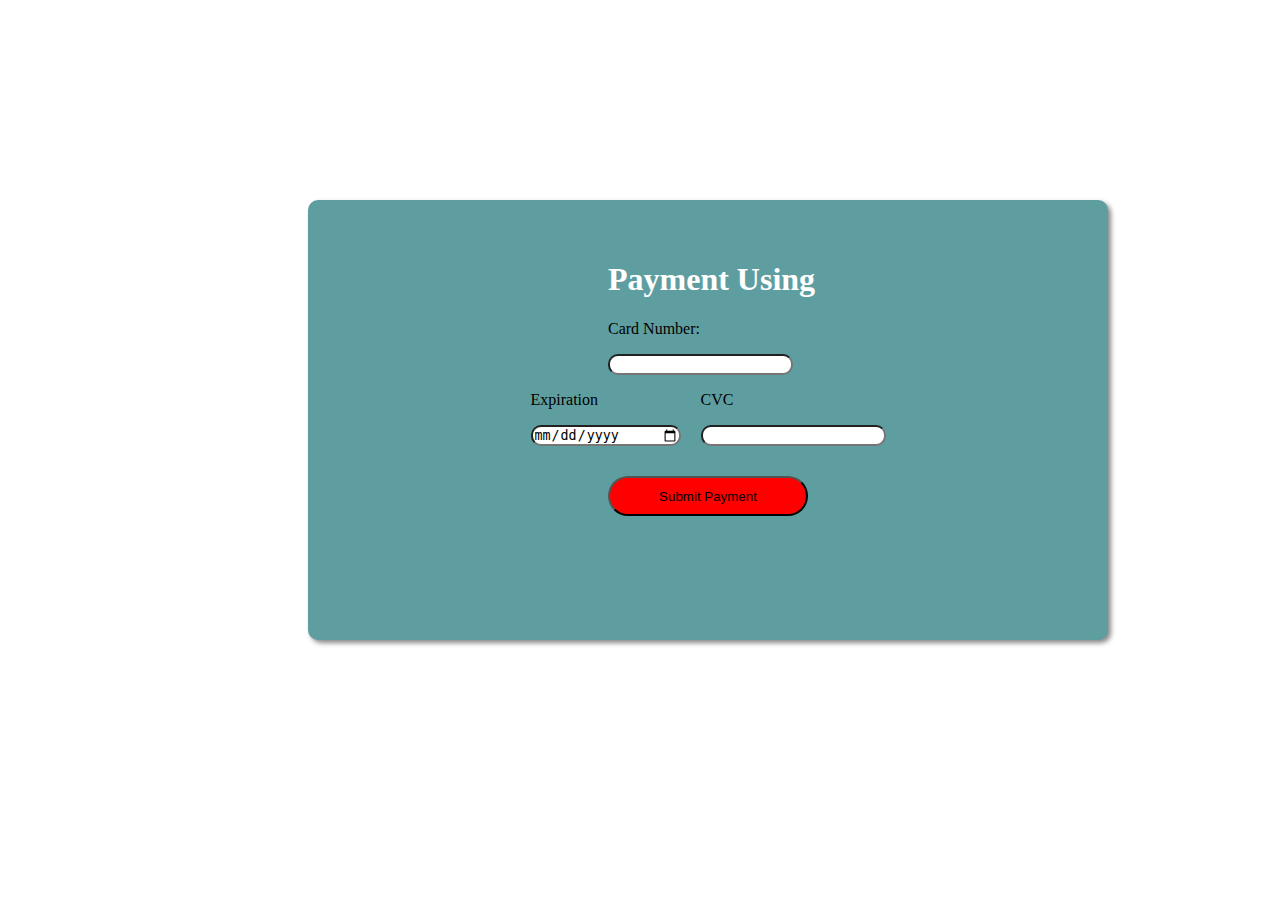
==== payment.html @ b4b6baf6 "12tarik last" ====
<html>

<head>
    <link rel="stylesheet" href="./payment.css">
</head>


<form id="payment-form">
    <div id="card-element" style="padding-left: 300px;">
        <h1 style="color: white;">Payment Using</h1>
        <!-- <label for="card-element">Credit or Debit Card</label> -->
        <p>Card Number:</p>
        <input type="number" style="border-radius: 10px;">
    </div>



    <div class="cardnumber">

        <div>

            <p>Expiration</p>
            <input type="date" style=" width: 150px; border-radius: 10px;">

        </div>

        <div style="padding-left: 20px;">

            <p>CVC</p>
            <input type="text" style=" border-radius: 10px;">
        </div>

    </div>




    <!-- A Stripe Element will be inserted here. -->
    </div>

    <!-- Used to display form errors. -->
    <div id="amount"></div>

    <button id="subb" type="submit" style="margin-left: 300px">Submit Payment</button>
</form>

<script src="./index.js">
</script>

</body>

</html>
---- payment.css ----
#payment-form {

    background-color: cadetblue;

    width: 800px;
    margin-left: 300px;
    margin-top: 200px;
    box-shadow: 10px;
    height: 400px;
    padding-top: 40px;
    box-shadow: 3px 3px 5px #888888;
    border-radius: 10px;

}

.cardnumber {
    display: flex;
    margin-bottom: 30px;
    justify-content: center;

}

#subb {
    height: 40px;
    width: 200px;
    background-color: red;
    border-radius: 20px;
    text-align: center;
}

#subb:hover {
    background-color: cornsilk;

}
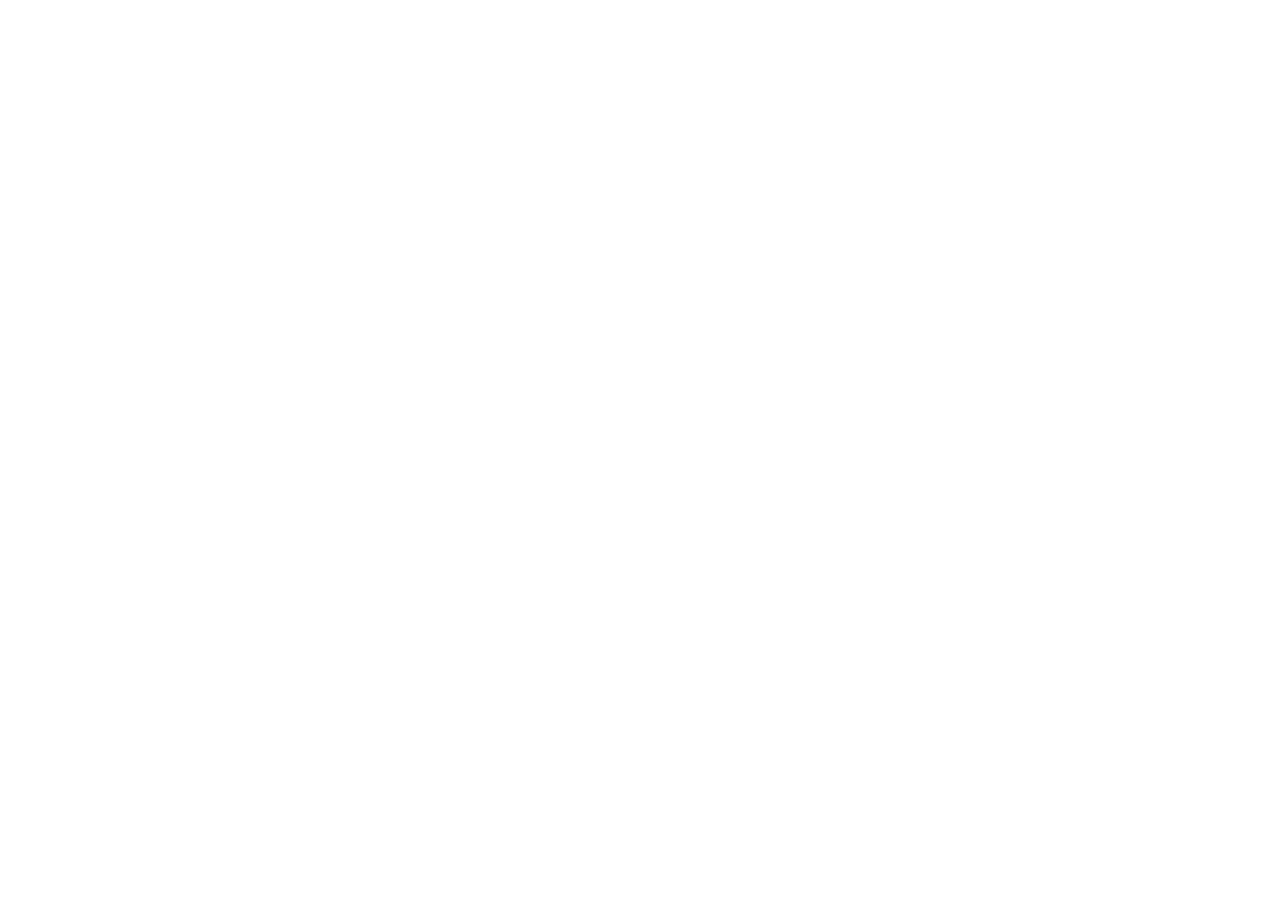
==== commit d6b19008: "15tarik" ====
--- a/payment.html
+++ b/payment.html
@@ -1,52 +1,81 @@
-<html>
+<!DOCTYPE html>
+<html lang="en">
 
 <head>
+    <meta charset="UTF-8">
+    <meta name="viewport" content="width=device-width, initial-scale=1.0">
+    <title>Document</title>
     <link rel="stylesheet" href="./payment.css">
+
 </head>
 
+<body>
+    <div id="container">
 
-<form id="payment-form">
-    <div id="card-element" style="padding-left: 300px;">
-        <h1 style="color: white;">Payment Using</h1>
-        <!-- <label for="card-element">Credit or Debit Card</label> -->
-        <p>Card Number:</p>
-        <input type="number" style="border-radius: 10px;">
+
     </div>
 
+</body>
+
+<script>
+    let storedItemsArray = JSON.parse(localStorage.getItem("itemsArray"));
+
+    console.log(storedItemsArray);
+
+    const cardContainer = document.getElementById('container');
+    // const dropdownContent = document.getElementById('dropdownContent');
+    let cartAdd = [];
+
+    function showCartDetails() {
+
+        storedItemsArray.forEach(item => {
+            const cartItem8 = document.createElement('div');
+            cartItem8.classList.add('card');
+            const cartItem7 = document.createElement('div');
+            cartItem7.classList.add('div11');
+
+            const cartItem4 = document.createElement('div');
+            cartItem4.classList.add('div8');
+
+            const cartItem = document.createElement('div');
+            cartItem.classList.add('div1');
+            cartItem.textContent = item.name;
+
+            const cartItem3 = document.createElement('div');
+            cartItem3.classList.add('div9');
+            cartItem3.textContent = item.price;
+            // cartItem3.style.fontSize = 18;
+
+            const cartItem5 = document.createElement('div');
+            cartItem5.classList.add('div10');
+
+            const imageElement = document.createElement('img');
+            imageElement.src = item.img;
+            imageElement.style.height = '200px';
+            imageElement.style.width = '300px';
+            imageElement.style.marginTop = '2%';
+            imageElement.style.borderRadius = '10%';
+
+            cartItem5.appendChild(imageElement);
+
+            cartItem4.appendChild(cartItem);
+            cartItem4.appendChild(cartItem3);
+
+            cartItem7.appendChild(cartItem5);
+            cartItem7.appendChild(cartItem4);
+            cartItem8.appendChild(cartItem7);
+            cardContainer.appendChild(cartItem8);
+
+        });
+    }
 
 
-    <div class="cardnumber">
-
-        <div>
-
-            <p>Expiration</p>
-            <input type="date" style=" width: 150px; border-radius: 10px;">
-
-        </div>
-
-        <div style="padding-left: 20px;">
-
-            <p>CVC</p>
-            <input type="text" style=" border-radius: 10px;">
-        </div>
-
-    </div>
+    showCartDetails();
 
 
 
 
-    <!-- A Stripe Element will be inserted here. -->
-    </div>
-
-    <!-- Used to display form errors. -->
-    <div id="amount"></div>
-
-    <button id="subb" type="submit" style="margin-left: 300px">Submit Payment</button>
-</form>
-
-<script src="./index.js">
 </script>
 
-</body>
 
 </html>--- a/payment.css
+++ b/payment.css
@@ -1,34 +1,38 @@
-#payment-form {
+.card {
 
-    background-color: cadetblue;
+    display: inline-block;
+    width: 300px;
+    height: 330px;
+    margin: 10px;
+    /* border: 2px solid black; */
+    /* display: block; */
 
-    width: 800px;
-    margin-left: 300px;
-    margin-top: 200px;
-    box-shadow: 10px;
-    height: 400px;
-    padding-top: 40px;
-    box-shadow: 3px 3px 5px #888888;
+    background-size: cover;
+    background-repeat: no-repeat;
+    text-align: center;
+    /* height: 400px;
+    width: 300px; */
+    border: 1px solid white;
+    box-shadow: 2px 2px 5px rgba(0, 0, 0, 0.3);
     border-radius: 10px;
+
 
 }
 
-.cardnumber {
-    display: flex;
-    margin-bottom: 30px;
-    justify-content: center;
+#container {
+    text-align: center;
+}
+
+.div9 {
+
+    font-weight: bold;
+    font-size: 18px;
 
 }
 
-#subb {
-    height: 40px;
-    width: 200px;
-    background-color: red;
-    border-radius: 20px;
-    text-align: center;
-}
-
-#subb:hover {
-    background-color: cornsilk;
+.div1 {
+    margin-top: 20px;
+    font-weight: bold;
+    font-size: 18px;
 
 }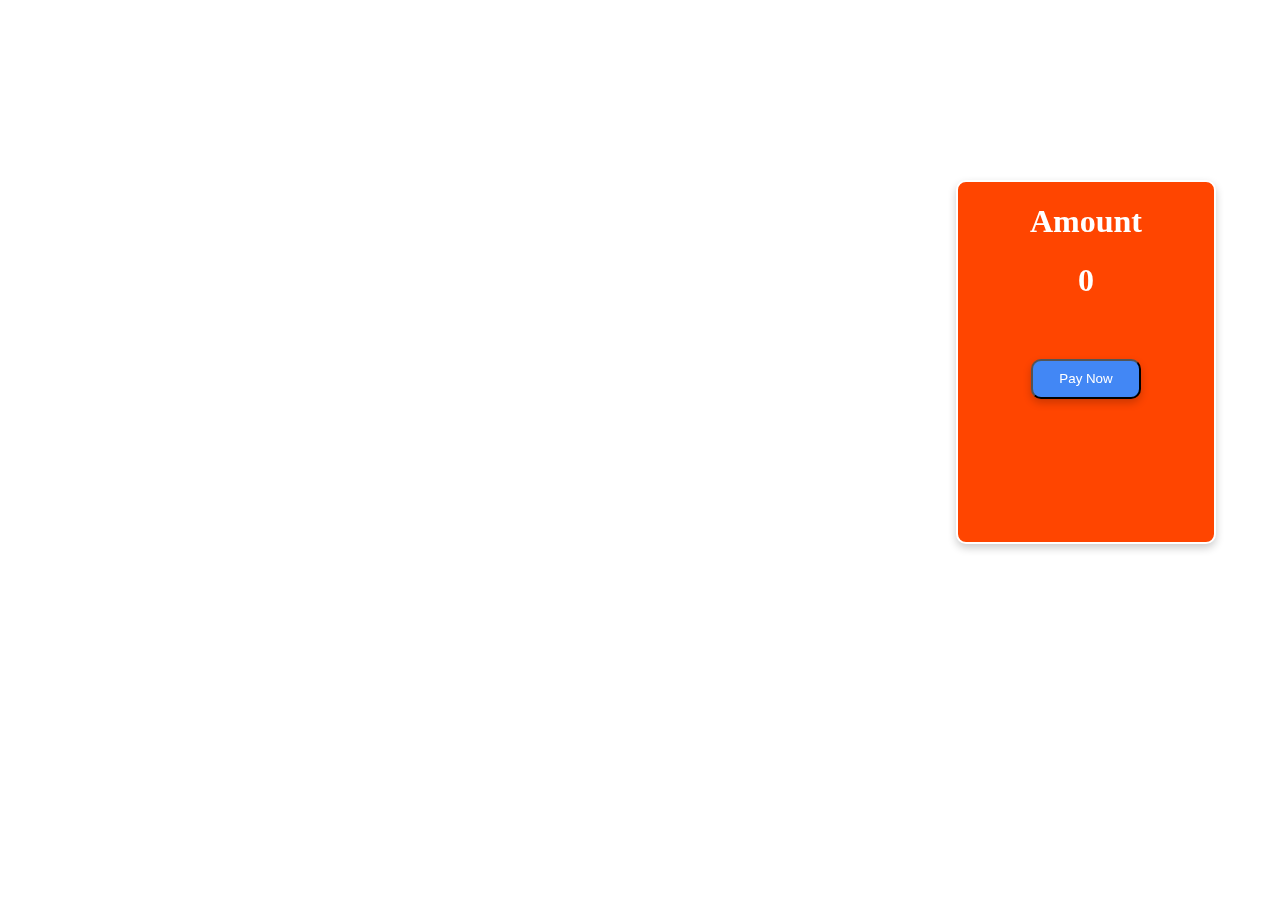
==== commit dd256abe: "mylast" ====
--- a/payment.html
+++ b/payment.html
@@ -6,76 +6,29 @@
     <meta name="viewport" content="width=device-width, initial-scale=1.0">
     <title>Document</title>
     <link rel="stylesheet" href="./payment.css">
+    <link rel="stylesheet" href="./index.css">
+
 
 </head>
 
 <body>
+
+
     <div id="container">
 
-
+    </div>
+    <div class="di">
+        <h1>Amount</h1>
+        <h1 id="amm"></h1>
+        <button class="paynow">Pay Now</button>
     </div>
 
+    <!-- <footer id="footer1">
+
+    </footer> -->
+
+    <script src="./payment.js"></script>
+    <script src="./footer.js"></script>
 </body>
 
-<script>
-    let storedItemsArray = JSON.parse(localStorage.getItem("itemsArray"));
-
-    console.log(storedItemsArray);
-
-    const cardContainer = document.getElementById('container');
-    // const dropdownContent = document.getElementById('dropdownContent');
-    let cartAdd = [];
-
-    function showCartDetails() {
-
-        storedItemsArray.forEach(item => {
-            const cartItem8 = document.createElement('div');
-            cartItem8.classList.add('card');
-            const cartItem7 = document.createElement('div');
-            cartItem7.classList.add('div11');
-
-            const cartItem4 = document.createElement('div');
-            cartItem4.classList.add('div8');
-
-            const cartItem = document.createElement('div');
-            cartItem.classList.add('div1');
-            cartItem.textContent = item.name;
-
-            const cartItem3 = document.createElement('div');
-            cartItem3.classList.add('div9');
-            cartItem3.textContent = item.price;
-            // cartItem3.style.fontSize = 18;
-
-            const cartItem5 = document.createElement('div');
-            cartItem5.classList.add('div10');
-
-            const imageElement = document.createElement('img');
-            imageElement.src = item.img;
-            imageElement.style.height = '200px';
-            imageElement.style.width = '300px';
-            imageElement.style.marginTop = '2%';
-            imageElement.style.borderRadius = '10%';
-
-            cartItem5.appendChild(imageElement);
-
-            cartItem4.appendChild(cartItem);
-            cartItem4.appendChild(cartItem3);
-
-            cartItem7.appendChild(cartItem5);
-            cartItem7.appendChild(cartItem4);
-            cartItem8.appendChild(cartItem7);
-            cardContainer.appendChild(cartItem8);
-
-        });
-    }
-
-
-    showCartDetails();
-
-
-
-
-</script>
-
-
 </html>--- a/payment.css
+++ b/payment.css
@@ -1,38 +1,84 @@
-.card {
+.div8 {
+    position: relative;
+    display: flex;
+    /* justify-content: space-around; */
+    /* padding-top: 80px;
+    justify-content: space-between; */
+    /* padding-left: 30%; */
+    /* justify-content: ; */
+}
 
-    display: inline-block;
-    width: 300px;
-    height: 330px;
-    margin: 10px;
-    /* border: 2px solid black; */
-    /* display: block; */
+.div1 {
+    margin-left: 300px;
+    margin-top: 15px;
+}
 
-    background-size: cover;
-    background-repeat: no-repeat;
+.div9 {
+    margin-left: 80%;
+    margin-top: 40px;
+
+}
+
+.div15 {
+    position: relative;
+    display: flex;
+    height: 40%;
+    width: 70%;
+    border: 2px solid white;
+    border-radius: 10px;
+    box-shadow: 0 4px 8px rgba(0, 0, 0, 0.2);
+    margin-top: 2%;
+    margin-left: 30px;
+
+}
+
+.di {
+    position: absolute;
+    right: 5%;
+    top: 20%;
+    border: 2px solid white;
+    margin-left: 50px;
+    height: 40%;
+    width: 20%;
     text-align: center;
-    /* height: 400px;
-    width: 300px; */
-    border: 1px solid white;
-    box-shadow: 2px 2px 5px rgba(0, 0, 0, 0.3);
+    box-shadow: 0 4px 8px rgba(0, 0, 0, 0.2);
     border-radius: 10px;
+    background-color: orangered;
+    color: white;
+    position: fixed;
 
 
 }
 
-#container {
-    text-align: center;
+.div10 {
+    margin-left: 30px;
 }
 
-.div9 {
 
-    font-weight: bold;
-    font-size: 18px;
+.paynow {
+    margin-top: 15%;
 
+    border-radius: 10px;
+    background-color: transparent;
+    box-shadow: 0 4px 8px rgba(0, 0, 0, 0.2);
+    height: 40px;
+    width: 110px;
+
+    background-color: rgb(66,
+            135,
+            245);
+    color: white;
+    /* font-weight: bold; */
 }
 
-.div1 {
-    margin-top: 20px;
-    font-weight: bold;
-    font-size: 18px;
+.paynow:hover {
+    background-color: white;
+    color: rgb(66,
+            135,
+            245);
+    border-radius: 10px;
+    /* box-shadow: 0 4px 8px rgba(0, 0, 0, 0.2); */
+
+    /* color: rgb(132, 109, 26); */
 
 }--- a/index.css
+++ b/index.css
@@ -0,0 +1,1251 @@
+.navbar {
+    display: flex;
+    position: fixed;
+    /* Make the navbar fixed */
+    top: 0;
+    z-index: 2000;
+    justify-content: space-around;
+    align-items: center;
+    background-color: orangered;
+    padding: 10px 30px;
+    box-shadow: 0 2px 3px rgba(0, 0, 0, 0.1);
+    height: 30px;
+    width: 96.5%;
+    /* border-radius: 20px;
+    border-top-right-radius: 20px; */
+    /* Make it full-width */
+    /* padding: 10px 30px; */
+    /* margin-top: 10px; */
+    /* border-radius: 10px 10px 10px 10px; */
+    /* margin-left: 5px; */
+
+}
+
+
+.text-caro1 {
+    position: absolute;
+    top: 0;
+    left: 0;
+    margin-top: 15%;
+    margin-left: 10%;
+    color: rgb(99, 63, 63);
+
+
+}
+
+.btn1 {
+    height: 45px;
+    width: 180px;
+    background-color: black;
+    color: white;
+}
+
+.btn2 {
+    height: 45px;
+    width: 180px;
+}
+
+/* .style {
+    position: absolute;
+} */
+
+
+
+.btn3 {
+    background-color: none;
+}
+
+.car {
+    display: flex;
+
+}
+
+
+
+.ambition {
+    margin-left: 45%;
+    color: gray;
+    font-size: larger;
+}
+
+.style1 {
+    /* margin-left: 150px; */
+    position: relative;
+
+
+
+
+}
+
+.card1 {
+    position: absolute;
+    left: 30px;
+    top: 30px;
+    color: white;
+
+}
+
+.style2 {
+    margin-left: 40px;
+    position: relative;
+
+}
+
+.card2 {
+    position: absolute;
+    left: 30px;
+    top: 30px;
+    color: white;
+}
+
+.style3 {
+    margin-left: 40px;
+    position: relative;
+
+}
+
+.card3 {
+    position: absolute;
+    left: 30px;
+    top: 30px;
+    color: white;
+}
+
+#first {
+    padding-right: 2%;
+}
+
+.btn3 {
+    background-color: transparent;
+    border: 1px solid black;
+    height: 30px;
+}
+
+.btn4 {
+    background-color: transparent;
+    border: 1px solid black;
+    height: 30px;
+}
+
+.btn5 {
+    background-color: transparent;
+    border: 1px solid black;
+    height: 30px;
+
+}
+
+.trending {
+    display: flex;
+    height: 60px;
+    width: auto;
+    background-color: gray;
+    padding-left: 40%;
+    margin-top: 20px;
+}
+
+.box1 {
+    opacity: 0.8;
+    font-weight: bold;
+    font-size: large;
+    color: white;
+}
+
+.box2 {
+    padding-left: 20px;
+    opacity: 0.7;
+    font-weight: bold;
+    font-size: large;
+}
+
+.box3 {
+    padding-left: 20px;
+    opacity: 0.5;
+    font-weight: bold;
+    font-size: large;
+}
+
+.img2 {
+    height: 60px;
+    width: 100px;
+    transform: scale(0.7);
+}
+
+.img3 {
+    height: 200px;
+    width: 290px;
+
+}
+
+.special {
+    display: flex;
+    margin-top: 20px;
+    text-align: center;
+    margin-bottom: 20px;
+    margin-left: 80px;
+    line-height: 1;
+}
+
+
+.special1 {
+    margin-left: 30px;
+    height: 380px;
+    width: 300px;
+    box-shadow: 2px 2px 5px rgba(0, 0, 0, 0.3);
+    border-radius: 10px;
+}
+
+.div11 {
+    display: flex;
+    justify-content: space-around;
+    align-items: center;
+    /* border: 1px solid red; */
+
+}
+
+#first {
+    margin-left: 30px;
+}
+
+.h {
+    opacity: 0.8;
+}
+
+#he {
+    opacity: 0.8;
+}
+
+.feature1 {
+    /* background-image: url('./image/card2/fourth.jpg'); */
+    background-size: cover;
+    background-repeat: no-repeat;
+    height: 420px;
+    width: 400px;
+    text-align: center;
+    color: white;
+    margin-left: 80px;
+    position: relative;
+    transition: 0.2s;
+}
+
+.feature1::before {
+    content: '';
+    background-color: rgba(0, 0, 0, 0.5);
+    position: absolute;
+    top: 0;
+    left: 0;
+    width: 100%;
+    height: 100%;
+    opacity: 0;
+    transition: 0.3s;
+}
+
+.feature1:hover::before {
+    opacity: 1;
+}
+
+
+.features {
+    display: flex;
+
+}
+
+.features2 {
+    display: flex;
+
+}
+
+#searchInput {
+    position: relative;
+    border: none;
+}
+
+#search1 {
+    position: absolute;
+    height: 20px;
+    width: 20px;
+    margin-left: 150px;
+    margin-top: 2.5px;
+    border: 0px solid #333;
+    /* Border style and color */
+    border-radius: 5px;
+    /* background-color: gray; */
+    /* box-shadow: 5px 0 10px rgba(128, 128, 128, 0.3); */
+}
+
+.feature2 {
+    margin-left: 20px;
+    /* background-image: url('./image/card2/two.jpg'); */
+    background-size: cover;
+    background-repeat: no-repeat;
+    width: 412px;
+    height: 200px;
+    text-align: center;
+    color: white;
+    position: relative;
+}
+
+.feature2::before {
+    content: '';
+    background-color: rgba(0, 0, 0, 0.5);
+    position: absolute;
+    top: 0;
+    left: 0;
+    width: 100%;
+    height: 100%;
+    opacity: 0;
+    transition: 0.3s;
+
+
+}
+
+.feature2:hover:before {
+    opacity: 1;
+}
+
+
+
+
+
+.feature3 {
+    margin-left: 20px;
+    /* background-image: url('./image/card2/third.jpg'); */
+    background-size: cover;
+    background-repeat: no-repeat;
+    width: 412px;
+    height: 200px;
+    text-align: center;
+    color: white;
+    position: relative;
+
+}
+
+.feature3::before {
+    content: '';
+    background-color: rgba(0, 0, 0, 0.5);
+    position: absolute;
+    top: 0;
+    left: 0;
+    width: 100%;
+    height: 100%;
+    opacity: 0;
+    transition: 0.3s;
+
+
+}
+
+.feature3:hover:before {
+    opacity: 1;
+}
+
+
+
+
+
+
+.feature4 {
+    margin-left: 20px;
+    /* background-image: url('./image/card2/one (1).jpg'); */
+    background-size: cover;
+    background-repeat: no-repeat;
+    width: 845px;
+    height: 200px;
+    text-align: center;
+    color: white;
+    position: relative;
+
+}
+
+.feature4::before {
+    content: '';
+    background-color: rgba(0, 0, 0, 0.5);
+    position: absolute;
+    top: 0;
+    left: 0;
+    width: 100%;
+    height: 100%;
+    opacity: 0;
+    transition: 0.3s;
+
+
+}
+
+.feature4:hover:before {
+    opacity: 1;
+}
+
+.features {
+    margin-left: 30px;
+}
+
+.btn6 {
+    background-color: transparent;
+    border: 2px solid #000;
+
+}
+
+.titie {
+    margin-top: 20px;
+    background-color: gray;
+    height: 60px;
+    width: 100%;
+    text-align: center;
+    padding-top: 1px;
+
+
+}
+
+.card {
+
+    display: inline-block;
+    width: 300px;
+    height: 330px;
+    margin: 10px;
+    /* border: 2px solid black; */
+    /* display: block; */
+
+    background-size: cover;
+    background-repeat: no-repeat;
+    text-align: center;
+    /* height: 400px;
+    width: 300px; */
+    border: 1px solid white;
+    box-shadow: 2px 2px 5px rgba(0, 0, 0, 0.3);
+    border-radius: 10px;
+
+}
+
+.card:hover {
+    box-shadow: 10px 5px 20px 5px rgba(0, 0, 0, 0.5);
+    transition: 0.1s;
+    border-radius: 10px;
+    background-color: white;
+
+}
+
+/* #container2 {
+    border: 3px solid black;
+} */
+
+/* .card:hover {
+    box-shadow: 5px 5px 10px 0 rgba(0, 0, 0, 0.5);
+    transition: 0.3s;
+} */
+
+.special1:hover {
+    box-shadow: 10px 5px 20px 5px rgba(0, 0, 0, 0.5);
+    transition: 0.1s;
+    border-radius: 10px;
+    background-color: white;
+}
+
+
+
+h2 {
+    font-size: 18px;
+}
+
+.container {
+    display: grid;
+    margin-left: 100px;
+}
+
+.lastest {
+    margin-top: 20px;
+    background-color: gray;
+    height: 60px;
+    text-align: center;
+    padding-top: 1px;
+}
+
+#container3 {
+    margin-left: 100px;
+}
+
+footer {
+    margin-top: 20px;
+    background-color: black;
+    width: auto;
+    height: full;
+    color: white;
+    display: flex;
+    justify-content: space-around;
+    text-align: start;
+    padding-left: 40px;
+    padding-right: 40px;
+}
+
+.extra {
+    padding-left: 40px;
+}
+
+#hh:hover {
+    /* Styles on hover with underline */
+    text-decoration: underline;
+    margin-bottom: 5px;
+    cursor: pointer;
+}
+
+.navbar2 {
+
+    justify-content: space-between;
+    margin-left: 25%;
+}
+
+a {
+    text-decoration: none;
+    font-size: larger;
+    margin: 20px;
+    color: white;
+
+}
+
+a:hover {
+    color: rgb(97, 185, 199);
+}
+
+.navbar3 {
+    display: flex;
+    margin-left: 100px;
+    text-align: center;
+}
+
+.images {
+    margin-left: 20px;
+    position: relative;
+    transform: scale(1.2);
+}
+
+#Count {
+    position: absolute;
+    top: -10px;
+    margin-left: 14%;
+    min-width: 14px;
+    line-height: 14px;
+    border-radius: 50%;
+    font-weight: 400;
+    /* border: 1px solid #f85606; */
+    background-color: white;
+    /* font-weight: bold; */
+
+
+}
+
+#ca {
+    margin-top: 4%;
+    /* color: white; */
+
+}
+
+.Carousel {
+    margin-left: 10%;
+}
+
+.container5 {
+    margin-top: 20px;
+    background-color: gray;
+    height: 60px;
+    text-align: center;
+    padding-top: 1px;
+}
+
+
+.btn1:hover {
+    background-color: transparent;
+    color: #000;
+
+}
+
+.btn2:hover {
+    background-color: transparent;
+    color: white;
+
+}
+
+.btn3:hover {
+    background-color: transparent;
+    color: white;
+    box-shadow: 10px 5px 20px 5px rgba(0, 0, 0, 0.5);
+    width: 100px;
+
+
+}
+
+.btn4:hover {
+    background-color: transparent;
+    color: white;
+    box-shadow: 10px 5px 20px 5px rgba(0, 0, 0, 0.5);
+    width: 100px;
+
+
+}
+
+.btn5:hover {
+    background-color: transparent;
+    color: white;
+    box-shadow: 10px 5px 20px 5px rgba(0, 0, 0, 0.5);
+    width: 100px;
+
+
+}
+
+.btn6:hover {
+    z-index: 3000;
+    background-color: transparent;
+    color: white;
+    box-shadow: 10px 5px 20px 5px rgba(0, 0, 0, 0.5);
+    width: 100px;
+
+}
+
+.btn11:hover {
+    z-index: 3000;
+    background-color: transparent;
+    color: white;
+    box-shadow: 10px 5px 20px 5px rgba(0, 0, 0, 0.5);
+    width: 100px;
+    border: 1px solid white;
+
+}
+
+.word-animation {
+    font-size: 40px;
+    text-align: center;
+    font-family: Cursive;
+}
+
+.word-animation span {
+    display: inline-block;
+    opacity: 0;
+    transform: translateY(1em);
+    animation: showWord 2s ease-out forwards;
+}
+
+@keyframes showWord {
+    0% {
+        opacity: 0;
+        transform: translateX(1em);
+    }
+
+    100% {
+        opacity: 1;
+        transform: translateX(0);
+    }
+}
+
+.word-animation span:nth-child(1) {
+    animation-delay: 0s;
+}
+
+.word-animation span:nth-child(2) {
+    animation-delay: 1s;
+}
+
+.word-animation span:nth-child(3) {
+    animation-delay: 2s;
+}
+
+.word-animation span:nth-child(4) {
+    animation-delay: 3s;
+}
+
+
+
+/* .style1,
+.style2,
+.style3,
+.style4 {
+    display: inline-block;
+    opacity: 0;
+    transform: translateY(1em);
+}
+
+@keyframes showCard1 {
+    0% {
+        opacity: 0;
+        transform: translateY(1em);
+    }
+
+    100% {
+        opacity: 1;
+        transform: translateY(0);
+    }
+}
+
+@keyframes showCard2 {
+    0% {
+        opacity: 0;
+        transform: translateY(1em);
+    }
+
+    100% {
+        opacity: 1;
+        transform: translateY(0);
+    }
+} */
+
+/* @keyframes showCard3 {
+    0% {
+        opacity: 0;
+        transform: translateY(1em);
+    }
+
+    100% {
+        opacity: 1;
+        transform: translateY(0);
+    }
+}
+
+@keyframes showCard4 {
+    0% {
+        opacity: 0;
+        transform: translateY(1em);
+    }
+
+    100% {
+        opacity: 1;
+        transform: translateY(0);
+    }
+}
+
+.style1 {
+    animation: showCard1 2s ease-in forwards;
+    animation-delay: 0s;
+}
+
+.style2 {
+    animation: showCard2 2s ease-in forwards;
+    animation-delay: 1s;
+}
+
+.style3 {
+    animation: showCard3 2s ease-in forwards;
+    animation-delay: 2s;
+}
+
+.style4 {
+    animation: showCard4 2s ease-in forwards;
+    animation-delay: 3s;
+} */
+
+.img3 {
+    border-radius: 10px;
+}
+
+#po {
+    padding-top: 45%;
+
+    font-weight: bold;
+}
+
+#po1,
+#po2 {
+    padding-top: 15%;
+}
+
+.btn6 {
+    padding: 10px;
+    border-color: white;
+    color: white;
+}
+
+#po3 {
+    padding-top: 100px;
+}
+
+.carde {
+
+    display: inline-block;
+    width: 400px;
+    height: 500px;
+    margin: 10px;
+    /* border: 2px solid black; */
+
+    background-size: cover;
+    background-repeat: no-repeat;
+    text-align: center;
+    /* padding-left: 2px; */
+
+    background: rgb(85, 183, 197);
+    color: white;
+    border-radius: 10px;
+    box-shadow: 2px 2px 5px rgba(0, 0, 0, 0.3);
+}
+
+.div2 {
+    border: 1px solid rgb(85, 183, 197);
+    border-radius: 20px;
+    box-shadow: 2px 2px 5px rgba(0, 0, 0, 0.5);
+    color: black;
+}
+
+.carde:hover {
+    box-shadow: 2px 2px 5px rgba(0, 0, 0, 0.5);
+    transition: 0.1s;
+    /* border-radius: 10px; */
+
+
+
+}
+
+#myBtn {
+    display: none;
+    position: fixed;
+    bottom: 20px;
+    right: 20px;
+    /* z-index: 99; */
+    border: none;
+    outline: none;
+    background-color: transparent;
+    width: 20px;
+    color: white;
+    cursor: pointer;
+    padding: 15px;
+    border-radius: 10px;
+    font-size: 18px;
+}
+
+.allpro {
+    color: white;
+}
+
+#monospace {
+    font-family: Monospace;
+    margin-bottom: 30px;
+}
+
+.btn11 {
+    height: 40px;
+    width: 80px;
+    border: 1px solid black;
+    background-color: transparent;
+
+}
+
+.btn11 {
+    background-color: transparent;
+    height: 40px;
+}
+
+
+#card5 {
+    position: relative;
+
+}
+
+#card5::before {
+    content: '';
+    background-color: rgba(0, 0, 0, 0.5);
+    position: absolute;
+    top: 0;
+    left: 0;
+    width: 100%;
+    height: 100%;
+    opacity: 0;
+    transition: 0.3s;
+}
+
+#card5:hover::before {
+    opacity: 1;
+}
+
+.btn3,
+.btn4,
+.btn5 {
+
+    color: white;
+    border: 1px solid white;
+}
+
+/* Style the dropdown content (hidden by default) */
+.dropdown {
+
+    /* overflow: hidden; */
+
+}
+
+/* .dropdown .dropbtn {
+    font-size: 16px;
+    border: none;
+    outline: none;
+    color: white;
+    background-color: inherit;
+    cursor: pointer;
+    padding: 14px 16px;
+} */
+
+
+
+.dropdown-content {
+    /* margin-left: 20px; */
+    display: none;
+    position: absolute;
+
+    background-color: white;
+    width: 220px;
+    z-index: 2;
+    max-height: 500px;
+    overflow-y: auto;
+
+}
+
+.dropdown-content2 {
+    display: block;
+    position: absolute;
+
+    background-color: white;
+    width: 220px;
+    z-index: 2;
+
+}
+
+.dropdown2:hover {
+    display: block;
+}
+
+
+
+
+
+/* Show the dropdown menu when the dropdown is hovered over */
+.dropdown:hover .dropdown-content {
+    display: block;
+}
+
+#myDropdown {
+    background-color: grays;
+    box-shadow: 5px 5px 10px black;
+    padding: 10px;
+    border-radius: 10px;
+}
+
+.div1 {
+    font-size: large;
+    color: black;
+
+
+}
+
+.div1:hover {
+    background-color: rgb(15, 181, 255);
+
+}
+
+
+
+
+.div2 {
+    margin-top: 20px;
+    font-size: larger;
+    /* color: rgb(25, 164, 0); */
+    font-weight: bolder;
+    font-size: 20px;
+    background-color: rgb(15, 181, 255);
+    color: white;
+
+}
+
+#myDropdown {
+    /* font-size: x-larger; */
+    margin-top: 40px;
+}
+
+#dropdown-content2 {
+    display: none;
+    position: absolute;
+    background-color: #f9f9f9;
+    min-width: 160px;
+    box-shadow: 0px 8px 16px 0px rgba(0, 0, 0, 0.2);
+    z-index: 1;
+    box-shadow: 5px 10px black;
+}
+
+::-webkit-scrollbar {
+    height: 12px;
+}
+
+/* ::-webkit-scrollbar-track {
+    background-color: #4CAF50;
+} */
+#searchResults {
+    margin-top: 25px;
+    position: absolute;
+    z-index: 1;
+    background-color: #fff;
+    /* Background color */
+    box-shadow: 0 4px 8px rgba(0, 0, 0, 0.1);
+    /* Box shadow for a subtle lift */
+    max-height: 200px;
+    /* width: 200px; */
+    border-radius: 20px;
+    /* Set a maximum height for the dropdown */
+    overflow-y: auto;
+    /* Enable vertical scroll if content exceeds the max height */
+    /* border: 1px solid #ccc; */
+    /* Border color */
+    margin-left: 5px;
+    margin-top: 27px;
+    /* padding: 8px; */
+}
+
+/* Your existing styles */
+
+.navbar-link.clicked {
+    color: red;
+    /* Change the color for the clicked link */
+}
+
+.navbar-link {
+    color: white;
+    /* Initial color for other links */
+    text-decoration: none;
+    padding: 10px;
+    margin-right: 15px;
+}
+
+/* Add more styling as needed */
+
+#searchResults div {
+    padding: 8px;
+    cursor: pointer;
+}
+
+#searchResults div:hover {
+    background-color: #f1f1f1;
+    /* Highlight color on hover */
+}
+
+#ca {
+    margin-left: 18px;
+}
+
+.your-button-class {
+    height: 30px;
+    width: 100px;
+    margin-top: 20px;
+    background-color: red;
+    border-radius: 10px;
+
+}
+
+/* .ca {
+    display: block;
+} */
+.second1 {
+    display: flex;
+    justify-content: center;
+    margin-left: auto;
+    margin-right: auto;
+}
+
+.btn12 {
+
+
+    border-radius: 10px;
+    background-color: transparent;
+    box-shadow: 0 4px 8px rgba(0, 0, 0, 0.2);
+    height: 40px;
+    width: 110px;
+
+    background-color: rgb(66,
+            135,
+            245);
+    color: white;
+    /* font-weight: bold; */
+}
+
+.btn12:hover {
+    background-color: white;
+    color: rgb(66,
+            135,
+            245);
+    border-radius: 10px;
+    /* box-shadow: 0 4px 8px rgba(0, 0, 0, 0.2); */
+
+    /* color: rgb(132, 109, 26); */
+
+}
+
+.car {
+    box-shadow: 5px 5px 10px 2px rgba(0, 0, 0, 0.3);
+    transition: 0.1s;
+    border-radius: 10px;
+    background-color: white;
+    padding: 2%;
+
+}
+
+
+/* . {
+    box-shadow: 5px 5px 10px 2px rgba(0, 0, 0, 0.3);
+    transition: 0.1s;
+    border-radius: 10px;
+    background-color: white;
+    padding: 2%;
+
+} */
+.your-button-class {
+
+
+    border-radius: 10px;
+    background-color: transparent;
+    box-shadow: 0 4px 8px rgba(0, 0, 0, 0.2);
+    height: 40px;
+    width: 110px;
+    color: rgb(66,
+            135,
+            245);
+    /* font-weight: bold; */
+}
+
+.your-button-class:hover {
+    background-color: rgb(66,
+            135,
+            245);
+    color: white;
+    border-radius: 10px;
+    /* box-shadow: 0 4px 8px rgba(0, 0, 0, 0.2); */
+
+    /* color: rgb(132, 109, 26); */
+
+}
+
+.div13 {
+    border: 2px solid white;
+    border-radius: 20px;
+    height: 30px;
+    width: 40px;
+    box-shadow: 0 4px 8px rgba(0, 0, 0, 0.2);
+    background-color: rgb(66,
+            135,
+            245);
+    color: white;
+}
+
+.div13:hover {
+    border: 2px solid white;
+    border-radius: 20px;
+    height: 30px;
+    width: 40px;
+    box-shadow: 0 4px 8px rgba(0, 0, 0, 0.2);
+    background-color: white;
+    color: rgb(66, 135, 245);
+}
+
+
+
+
+
+@media screen and (min-width: 2000px) {
+    body {
+        /* background-color: black; */
+
+        .special {
+            margin-left: 500px;
+        }
+
+        .features {
+            margin-left: 430px;
+        }
+
+        #container {
+            width: 1400px;
+            margin-left: 570px;
+        }
+
+        .second1 {
+            margin-left: 553px;
+        }
+
+        #container3 {
+            margin-left: 495px;
+        }
+
+        #container4 {
+            margin-left: 500px;
+
+
+        }
+
+        #container2 {
+            margin-left: 400px;
+        }
+
+        #con1 {
+            margin-left: 400px;
+        }
+
+        #con2 {
+            margin-left: 400px;
+        }
+
+        #con3 {
+            margin-left: 400px;
+        }
+
+        footer {
+            width: 2300px;
+            margin-right: 100px;
+
+        }
+
+        .ambition {
+            padding-left: 200px;
+        }
+
+        /* .navbar {
+            width: full;
+        } */
+
+        /* #foooter1 {
+            justify-content: space-around;
+        } */
+
+        .navbar3 {
+            margin-left: 0px;
+        }
+
+        /* #car {
+            height: auto;
+            width: 2500px;
+        }
+
+        .text-caro1 {
+            position: absolute;
+            top: 10;
+            left: 0;
+            margin-top: 10%;
+            margin-left: 10%;
+            color: rgb(99, 63, 63);
+        } */
+        #car {
+            width: 90%;
+            max-width: 2500px;
+            margin: 0 auto;
+            position: relative;
+        }
+
+        #ambition2 {
+            margin-left: 20%;
+        }
+
+        .navbar {
+
+            position: fixed;
+            top: 0;
+            width: 100%;
+            background-color: #f8f8f8;
+            padding: 10px 30px;
+            box-shadow: 0 2px 3px rgba(0, 0, 0, 0.1);
+            z-index: 1000;
+            display: flex;
+            justify-content: space-around;
+            align-items: center;
+
+        }
+
+        .img1 {
+            height: 120%;
+        }
+    }
+
+}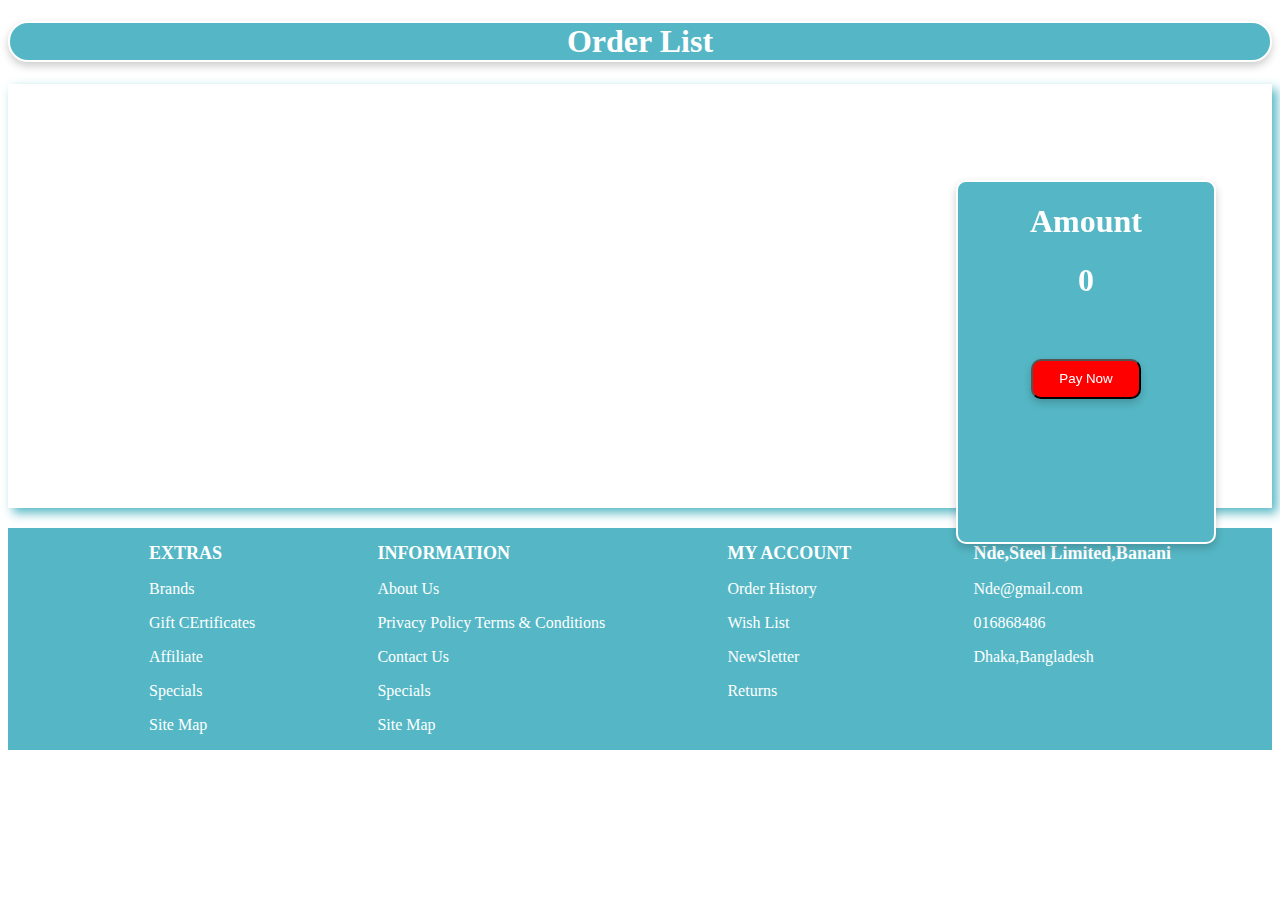
==== commit a37ea10b: "last commit 16tarik" ====
--- a/payment.html
+++ b/payment.html
@@ -12,16 +12,35 @@
 </head>
 
 <body>
+    <h1 id="orderlist">
+        Order List
+    </h1>
+    <div class="scroll1">
 
 
-    <div id="container">
+        <!-- <div id="container">
+
+        </div>
+        <div class="di">
+            <h1>Amount</h1>
+            <h1 id="amm"></h1>
+            <button class="paynow">Pay Now</button>
+        </div> -->
+
 
     </div>
-    <div class="di">
-        <h1>Amount</h1>
-        <h1 id="amm"></h1>
-        <button class="paynow">Pay Now</button>
-    </div>
+    <footer id="footer1">
+
+
+
+
+
+
+
+
+
+    </footer>
+
 
     <!-- <footer id="footer1">
 
--- a/payment.css
+++ b/payment.css
@@ -1,3 +1,27 @@
+#orderlist {
+    text-align: center;
+    border: 2px solid white;
+    border-radius: 20px;
+    background-color: rgb(85, 183, 197);
+    height: 70%;
+    color: white;
+    box-shadow: 0 4px 8px rgba(0, 0, 0, 0.2);
+}
+
+
+.scroll1 {
+    height: 420px;
+    /* Set the height according to your requirements */
+    overflow: auto;
+    /* Set overflow property to auto or scroll */
+    border: 2px solid white;
+    box-shadow: 5px 5px 10px rgb(85, 183, 197);
+}
+
+
+
+
+
 .div8 {
     position: relative;
     display: flex;
@@ -6,34 +30,52 @@
     justify-content: space-between; */
     /* padding-left: 30%; */
     /* justify-content: ; */
+    color: orangered;
+    padding-left: 20px;
 }
 
 .div1 {
     margin-left: 300px;
     margin-top: 15px;
+    /* width: 50px; */
+    /* color: orangered; */
 }
 
 .div9 {
     margin-left: 80%;
     margin-top: 40px;
 
+
+}
+
+@media screen and (min-width: 2000px) {
+    .di {
+        margin-bottom: 20%;
+
+    }
+}
+
+#footer1 {
+    /* margin-top: 20%; */
+    /* position:fle; */
 }
 
 .div15 {
+    color: orangered;
     position: relative;
     display: flex;
     height: 40%;
     width: 70%;
     border: 2px solid white;
     border-radius: 10px;
-    box-shadow: 0 4px 8px rgba(0, 0, 0, 0.2);
+    box-shadow: 5px 5px 10px rgb(85, 183, 197);
     margin-top: 2%;
     margin-left: 30px;
 
 }
 
 .di {
-    position: absolute;
+    /* position: absolute; */
     right: 5%;
     top: 20%;
     border: 2px solid white;
@@ -43,11 +85,9 @@
     text-align: center;
     box-shadow: 0 4px 8px rgba(0, 0, 0, 0.2);
     border-radius: 10px;
-    background-color: orangered;
+    background-color: rgb(85, 183, 197);
     color: white;
     position: fixed;
-
-
 }
 
 .div10 {
@@ -64,9 +104,7 @@
     height: 40px;
     width: 110px;
 
-    background-color: rgb(66,
-            135,
-            245);
+    background-color: red;
     color: white;
     /* font-weight: bold; */
 }
--- a/index.css
+++ b/index.css
@@ -6,11 +6,14 @@
     z-index: 2000;
     justify-content: space-around;
     align-items: center;
-    background-color: orangered;
+    background-color: rgb(85, 183, 197);
     padding: 10px 30px;
     box-shadow: 0 2px 3px rgba(0, 0, 0, 0.1);
     height: 30px;
     width: 96.5%;
+    /* border-top-right-radius: 10px; */
+    /* border-radius: 10px;
+     */
     /* border-radius: 20px;
     border-top-right-radius: 20px; */
     /* Make it full-width */
@@ -63,9 +66,10 @@
 
 
 .ambition {
-    margin-left: 45%;
+    margin-left: 40%;
     color: gray;
     font-size: larger;
+    font-size: 25px;
 }
 
 .style1 {
@@ -260,17 +264,30 @@
 }
 
 #search1 {
+    color: #fff;
+    font-size: 16px;
+    border: none;
+    cursor: pointer;
+    background-image: url('./image/search.png');
+    background-size: cover;
+    box-shadow: 5px 0 10px #8080804d;
     position: absolute;
     height: 20px;
     width: 20px;
-    margin-left: 150px;
+    margin-left: 155px;
+    color: white;
+    /* background-color: gray; */
     margin-top: 2.5px;
-    border: 0px solid #333;
+
     /* Border style and color */
     border-radius: 5px;
     /* background-color: gray; */
-    /* box-shadow: 5px 0 10px rgba(128, 128, 128, 0.3); */
-}
+    box-shadow: 5px 0 20px rgba(128, 128, 128, 0.5);
+}
+
+/* #search1:hover {
+    box-shadow: 10px 0 20px #8080804d;
+} */
 
 .feature2 {
     margin-left: 20px;
@@ -340,8 +357,6 @@
 
 
 
-
-
 .feature4 {
     margin-left: 20px;
     /* background-image: url('./image/card2/one (1).jpg'); */
@@ -384,8 +399,10 @@
 }
 
 .titie {
+    margin-left: -70px;
+    margin-right: 120px;
     margin-top: 20px;
-    background-color: gray;
+    background-color: rgb(85, 183, 197);
     height: 60px;
     width: 100%;
     text-align: center;
@@ -411,6 +428,7 @@
     border: 1px solid white;
     box-shadow: 2px 2px 5px rgba(0, 0, 0, 0.3);
     border-radius: 10px;
+    padding-bottom: 10px;
 
 }
 
@@ -444,26 +462,39 @@
     font-size: 18px;
 }
 
-.container {
-    display: grid;
-    margin-left: 100px;
-}
+
 
 .lastest {
     margin-top: 20px;
-    background-color: gray;
+    background-color: rgb(85, 183, 197);
     height: 60px;
     text-align: center;
     padding-top: 1px;
+    /* margin-right: 120px; */
+    margin-left: -70px;
+    border-radius: 10px;
 }
 
 #container3 {
-    margin-left: 100px;
+    margin-left: 120px;
+}
+
+.allpro {
+    padding-top: -15px;
+    /* margin-right: 120px; */
+    /* margin-left: -50px; */
+    margin-left: -70px;
+    font-size: 25px;
+
+}
+
+#allproduct {
+    border-radius: 10px;
 }
 
 footer {
     margin-top: 20px;
-    background-color: black;
+    background-color: rgb(85, 183, 197);
     width: auto;
     height: full;
     color: white;
@@ -519,6 +550,7 @@
     position: absolute;
     top: -10px;
     margin-left: 14%;
+    /* right: 11.2%; */
     min-width: 14px;
     line-height: 14px;
     border-radius: 50%;
@@ -530,6 +562,10 @@
 
 }
 
+#allproduct {
+    width: 100%;
+}
+
 #ca {
     margin-top: 4%;
     /* color: white; */
@@ -541,11 +577,14 @@
 }
 
 .container5 {
+    margin-left: -70px;
     margin-top: 20px;
-    background-color: gray;
+    background-color: rgb(85, 183, 197);
     height: 60px;
     text-align: center;
     padding-top: 1px;
+    left: 0;
+    border-radius: 10px;
 }
 
 
@@ -565,7 +604,7 @@
     background-color: transparent;
     color: white;
     box-shadow: 10px 5px 20px 5px rgba(0, 0, 0, 0.5);
-    width: 100px;
+    /* width: 100px; */
 
 
 }
@@ -574,7 +613,7 @@
     background-color: transparent;
     color: white;
     box-shadow: 10px 5px 20px 5px rgba(0, 0, 0, 0.5);
-    width: 100px;
+    /* width: 100px; */
 
 
 }
@@ -583,7 +622,7 @@
     background-color: transparent;
     color: white;
     box-shadow: 10px 5px 20px 5px rgba(0, 0, 0, 0.5);
-    width: 100px;
+    /* width: 100px; */
 
 
 }
@@ -811,6 +850,8 @@
 #monospace {
     font-family: Monospace;
     margin-bottom: 30px;
+    margin-left: 25px;
+    font-size: 18px;
 }
 
 .btn11 {
@@ -925,10 +966,10 @@
 
 }
 
-.div1:hover {
+/* .div1:hover {
     background-color: rgb(15, 181, 255);
 
-}
+} */
 
 
 
@@ -1031,33 +1072,31 @@
     display: block;
 } */
 .second1 {
+
     display: flex;
     justify-content: center;
-    margin-left: auto;
-    margin-right: auto;
+    /* margin-left: auto;
+    margin-right: auto; */
+    margin-left: 100px;
 }
 
 .btn12 {
 
-
+    border: none;
     border-radius: 10px;
     background-color: transparent;
     box-shadow: 0 4px 8px rgba(0, 0, 0, 0.2);
     height: 40px;
     width: 110px;
 
-    background-color: rgb(66,
-            135,
-            245);
+    background-color: rgb(85, 183, 197);
     color: white;
     /* font-weight: bold; */
 }
 
 .btn12:hover {
     background-color: white;
-    color: rgb(66,
-            135,
-            245);
+    color: rgb(85, 183, 197);
     border-radius: 10px;
     /* box-shadow: 0 4px 8px rgba(0, 0, 0, 0.2); */
 
@@ -1091,17 +1130,14 @@
     box-shadow: 0 4px 8px rgba(0, 0, 0, 0.2);
     height: 40px;
     width: 110px;
-    color: rgb(66,
-            135,
-            245);
+    background-color: rgb(85, 183, 197);
+    border: none;
     /* font-weight: bold; */
 }
 
 .your-button-class:hover {
-    background-color: rgb(66,
-            135,
-            245);
-    color: white;
+    background-color: white;
+    color: rgb(85, 183, 197);
     border-radius: 10px;
     /* box-shadow: 0 4px 8px rgba(0, 0, 0, 0.2); */
 
@@ -1115,9 +1151,7 @@
     height: 30px;
     width: 40px;
     box-shadow: 0 4px 8px rgba(0, 0, 0, 0.2);
-    background-color: rgb(66,
-            135,
-            245);
+    background-color: red;
     color: white;
 }
 
@@ -1128,9 +1162,13 @@
     width: 40px;
     box-shadow: 0 4px 8px rgba(0, 0, 0, 0.2);
     background-color: white;
-    color: rgb(66, 135, 245);
-}
-
+    color: orangered;
+}
+
+
+.car {
+    margin-top: 2%;
+}
 
 
 
@@ -1152,22 +1190,34 @@
             margin-left: 570px;
         }
 
+
         .second1 {
             margin-left: 553px;
         }
 
         #container3 {
-            margin-left: 495px;
+            margin-left: 500px;
+            margin-right: 600px;
         }
 
         #container4 {
             margin-left: 500px;
-
-
-        }
+            margin-right: 600px;
+
+        }
+
+        .di {
+            height: 60%;
+            margin-bottom: 20%;
+        }
+
+        /* .scroll1 {
+            margin-bottom: 20%;
+        } */
 
         #container2 {
             margin-left: 400px;
+            margin-right: 600px;
         }
 
         #con1 {
@@ -1188,9 +1238,8 @@
 
         }
 
-        .ambition {
-            padding-left: 200px;
-        }
+
+        #ambition2 {}
 
         /* .navbar {
             width: full;
@@ -1224,9 +1273,20 @@
             position: relative;
         }
 
+        /* 
+        #Count {
+            margin-left: 8%;
+        } */
+
         #ambition2 {
             margin-left: 20%;
-        }
+            padding-left: 200px;
+            height: 30px;
+            width: full;
+            background-color: red;
+        }
+
+
 
         .navbar {
 
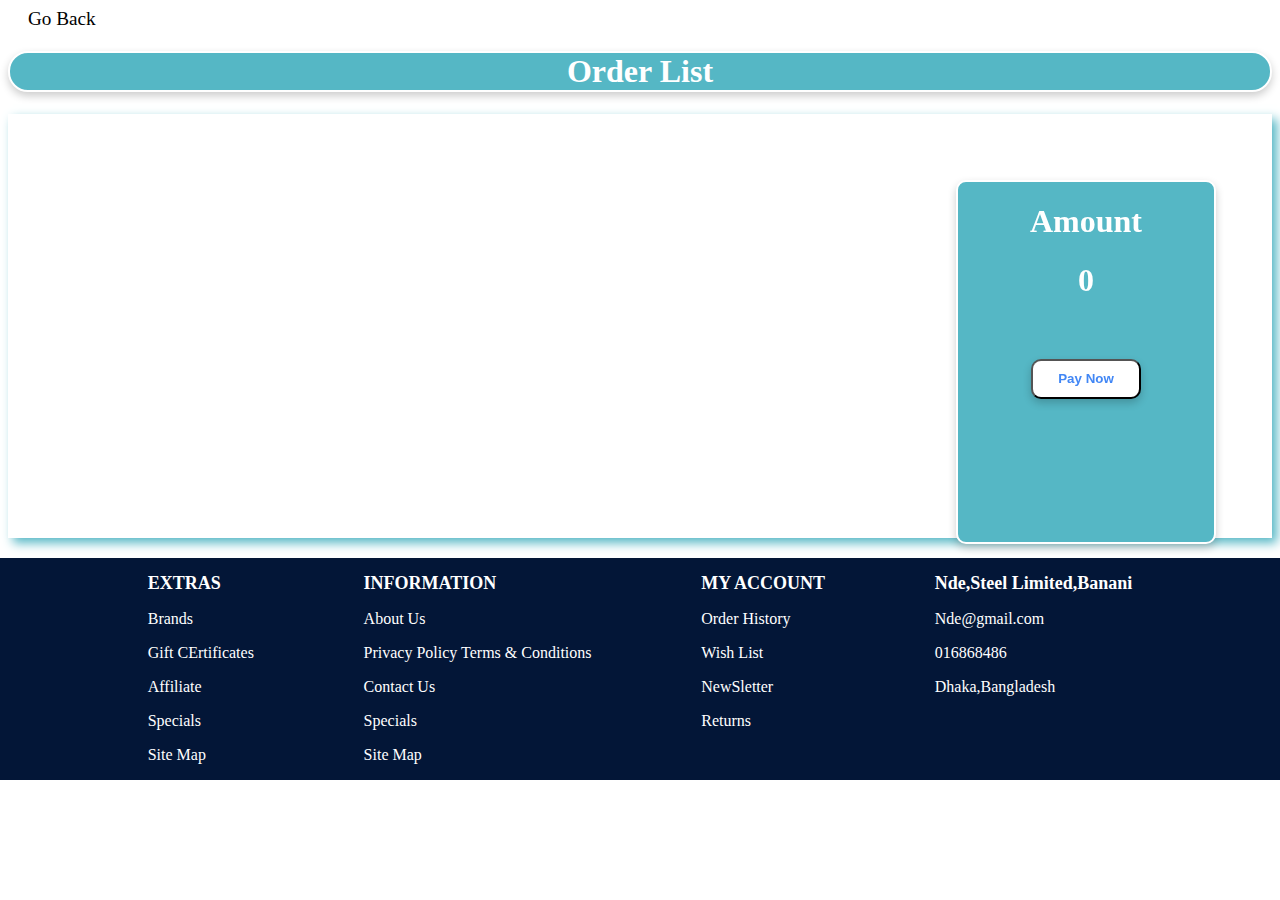
==== commit c7e7fabb: "last" ====
--- a/payment.html
+++ b/payment.html
@@ -12,6 +12,7 @@
 </head>
 
 <body>
+    <a id="lina" style="color: black;" href="http://127.0.0.1:5500/index.html#ca">Go Back</a>
     <h1 id="orderlist">
         Order List
     </h1>
--- a/payment.css
+++ b/payment.css
@@ -24,7 +24,7 @@
 
 .div8 {
     position: relative;
-    display: flex;
+    /* display: flex; */
     /* justify-content: space-around; */
     /* padding-top: 80px;
     justify-content: space-between; */
@@ -32,33 +32,111 @@
     /* justify-content: ; */
     color: orangered;
     padding-left: 20px;
+
+    display: grid;
+    grid-template-columns: 5fr 6fr;
+    /* Adjust the number of columns as per your design */
+    gap: 10px;
+
+    /* Space between grid items */
+    padding: 20px;
+
+    display: grid;
+    grid-template-columns: 4fr 7fr;
+    /* Adjust the number of columns as per your design */
+    gap: 20px;
+    /* Space between grid items */
+    /* padding: 20px; */
+
 }
 
 .div1 {
+    padding-top: 20px;
+    width: 70%;
+}
+
+
+
+
+
+.div1 {
     margin-left: 300px;
-    margin-top: 15px;
+    /* margin-top: 6px; */
     /* width: 50px; */
     /* color: orangered; */
 }
 
 .div9 {
     margin-left: 80%;
-    margin-top: 40px;
+    margin-top: 18px;
 
 
 }
 
+#footer1 {
+    height: full;
+}
+
 @media screen and (min-width: 2000px) {
     .di {
-        margin-bottom: 20%;
+        right: 5%;
+        top: 20%;
+        border: 2px solid white;
+        margin-left: 50px;
+        height: 40%;
+        width: 20%;
+        text-align: center;
+        box-shadow: 0 4px 8px rgba(0, 0, 0, 0.2);
+        border-radius: 10px;
+        background-color: rgb(85, 183, 197);
+        color: white;
+        position: fixed;
+        /* margin-bottom: 100px; */
 
+
+
+    }
+
+    #footer1 {
+        width: 100%;
+        margin-top: 20px;
     }
 }
 
-#footer1 {
-    /* margin-top: 20%; */
-    /* position:fle; */
+.delete-btn {
+    height: 30px;
+    width: 40px;
+    margin-top: -50px;
+    margin-left: 650px;
+    border: 2px solid white;
+    box-shadow: 0 4px 8px rgba(0, 0, 0, 0.2);
+    /* border-radius: 20px; */
+    background-color: rgb(85, 183, 197);
+    font-weight: bolder;
+    color: white;
 }
+
+.delete-btn1 {
+    background-color: rgb(85, 183, 197);
+    height: 30px;
+    width: 40px;
+    margin-top: -50px;
+    margin-left: 20px;
+    border: 2px solid white;
+    box-shadow: 0 4px 8px rgba(0, 0, 0, 0.2);
+    /* border-radius: 20px; */
+    /* background-color: white; */
+    font-weight: bolder;
+    color: white;
+}
+
+
+
+
+
+
+
+
 
 .div15 {
     color: orangered;
@@ -71,6 +149,7 @@
     box-shadow: 5px 5px 10px rgb(85, 183, 197);
     margin-top: 2%;
     margin-left: 30px;
+
 
 }
 
@@ -88,6 +167,7 @@
     background-color: rgb(85, 183, 197);
     color: white;
     position: fixed;
+    /* z-index: 0; */
 }
 
 .div10 {
@@ -104,19 +184,11 @@
     height: 40px;
     width: 110px;
 
-    background-color: red;
-    color: white;
-    /* font-weight: bold; */
-}
-
-.paynow:hover {
     background-color: white;
     color: rgb(66,
             135,
             245);
     border-radius: 10px;
-    /* box-shadow: 0 4px 8px rgba(0, 0, 0, 0.2); */
-
-    /* color: rgb(132, 109, 26); */
-
+    font-weight: bolder;
+    /* font-weight: bold; */
 }--- a/index.css
+++ b/index.css
@@ -7,10 +7,14 @@
     justify-content: space-around;
     align-items: center;
     background-color: rgb(85, 183, 197);
-    padding: 10px 30px;
+    padding: 20px 30px;
     box-shadow: 0 2px 3px rgba(0, 0, 0, 0.1);
-    height: 30px;
+    height: 40px;
     width: 96.5%;
+    margin-left: -10px;
+    width: 100%;
+    margin-left: -10px;
+    margin-right: -10px;
     /* border-top-right-radius: 10px; */
     /* border-radius: 10px;
      */
@@ -30,7 +34,8 @@
     top: 0;
     left: 0;
     margin-top: 15%;
-    margin-left: 10%;
+    margin-left: 6%;
+    /* margin-right: 5%; */
     color: rgb(99, 63, 63);
 
 
@@ -75,7 +80,7 @@
 .style1 {
     /* margin-left: 150px; */
     position: relative;
-
+    border-radius: 10px;
 
 
 
@@ -261,7 +266,18 @@
 #searchInput {
     position: relative;
     border: none;
-}
+
+}
+
+#searchInput::placeholder {
+    text-align: center;
+    padding-left: 30%;
+    /* Adjust the value based on the desired centering */
+    transform: translateX(-50%);
+}
+
+
+
 
 #search1 {
     color: #fff;
@@ -399,8 +415,11 @@
 }
 
 .titie {
-    margin-left: -70px;
-    margin-right: 120px;
+    padding-right: 110px;
+    margin-left: -80px;
+    /* margin-right: 0; */
+    margin-right: -10%;
+    margin-right: 80px;
     margin-top: 20px;
     background-color: rgb(85, 183, 197);
     height: 60px;
@@ -471,7 +490,7 @@
     text-align: center;
     padding-top: 1px;
     /* margin-right: 120px; */
-    margin-left: -70px;
+    margin-left: -120px;
     border-radius: 10px;
 }
 
@@ -479,30 +498,38 @@
     margin-left: 120px;
 }
 
+#le {
+    margin-left: -100px;
+}
+
 .allpro {
     padding-top: -15px;
-    /* margin-right: 120px; */
+    /* margin-left: -150px; */
     /* margin-left: -50px; */
-    margin-left: -70px;
+    /* margin-left: -20px; */
     font-size: 25px;
 
 }
 
 #allproduct {
     border-radius: 10px;
+    margin-right: -200px;
 }
 
 footer {
     margin-top: 20px;
-    background-color: rgb(85, 183, 197);
-    width: auto;
-    height: full;
+    background-color: rgb(3, 22, 55);
+    /* width: auto; */
+    /* height: full; */
     color: white;
     display: flex;
-    justify-content: space-around;
+    justify-content: space-evenly;
     text-align: start;
-    padding-left: 40px;
+    /* padding-left: 40px; */
     padding-right: 40px;
+    margin-right: -10px;
+    margin-left: -10px;
+    margin-bottom: -10px;
 }
 
 .extra {
@@ -520,6 +547,7 @@
 
     justify-content: space-between;
     margin-left: 25%;
+
 }
 
 a {
@@ -527,11 +555,12 @@
     font-size: larger;
     margin: 20px;
     color: white;
-
 }
 
 a:hover {
-    color: rgb(97, 185, 199);
+    padding-bottom: 10px;
+    border-bottom: 4px solid white;
+
 }
 
 .navbar3 {
@@ -547,10 +576,10 @@
 }
 
 #Count {
-    position: absolute;
-    top: -10px;
-    margin-left: 14%;
-    /* right: 11.2%; */
+    z-index: 100;
+    position: absolute;
+    top: 6px;
+    left: 96.5%;
     min-width: 14px;
     line-height: 14px;
     border-radius: 50%;
@@ -558,16 +587,19 @@
     /* border: 1px solid #f85606; */
     background-color: white;
     /* font-weight: bold; */
-
+    position: fixed;
 
 }
 
 #allproduct {
     width: 100%;
+    margin-left: -110px;
+    margin-right: -150px;
 }
 
 #ca {
     margin-top: 4%;
+    margin-right: 10px;
     /* color: white; */
 
 }
@@ -576,8 +608,17 @@
     margin-left: 10%;
 }
 
+#con1 {
+    margin-left: 7px;
+}
+
+#con3 {
+    margin-left: 7px;
+}
+
+
 .container5 {
-    margin-left: -70px;
+    margin-left: -110px;
     margin-top: 20px;
     background-color: rgb(85, 183, 197);
     height: 60px;
@@ -883,6 +924,7 @@
     height: 100%;
     opacity: 0;
     transition: 0.3s;
+
 }
 
 #card5:hover::before {
@@ -980,8 +1022,8 @@
     /* color: rgb(25, 164, 0); */
     font-weight: bolder;
     font-size: 20px;
-    background-color: rgb(15, 181, 255);
-    color: white;
+    /* background-color: rgb(15, 181, 255); */
+    color: black;
 
 }
 
@@ -1000,9 +1042,9 @@
     box-shadow: 5px 10px black;
 }
 
-::-webkit-scrollbar {
+/* ::-webkit-scrollbar {
     height: 12px;
-}
+} */
 
 /* ::-webkit-scrollbar-track {
     background-color: #4CAF50;
@@ -1061,12 +1103,16 @@
 
 .your-button-class {
     height: 30px;
-    width: 100px;
+    width: 80px;
     margin-top: 20px;
     background-color: red;
     border-radius: 10px;
 
 }
+
+/* .container {
+    margin-right: -20px;
+} */
 
 /* .ca {
     display: block;
@@ -1088,7 +1134,7 @@
     box-shadow: 0 4px 8px rgba(0, 0, 0, 0.2);
     height: 40px;
     width: 110px;
-
+    font-weight: bold;
     background-color: rgb(85, 183, 197);
     color: white;
     /* font-weight: bold; */
@@ -1098,6 +1144,7 @@
     background-color: white;
     color: rgb(85, 183, 197);
     border-radius: 10px;
+    font-weight: bold;
     /* box-shadow: 0 4px 8px rgba(0, 0, 0, 0.2); */
 
     /* color: rgb(132, 109, 26); */
@@ -1126,13 +1173,13 @@
 
 
     border-radius: 10px;
-    background-color: transparent;
+    color: white;
     box-shadow: 0 4px 8px rgba(0, 0, 0, 0.2);
     height: 40px;
     width: 110px;
     background-color: rgb(85, 183, 197);
     border: none;
-    /* font-weight: bold; */
+    font-weight: bolder;
 }
 
 .your-button-class:hover {
@@ -1170,11 +1217,25 @@
     margin-top: 2%;
 }
 
-
+/* .containter2 {
+    margin-left: 120px;
+} */
+
+/* For Firefox */
+/* Note: These styles might not work in newer versions of Firefox */
 
 
 @media screen and (min-width: 2000px) {
+
     body {
+        .navbar3 {
+            padding-left: 600px;
+        }
+
+        #Count {
+            right: 200px;
+        }
+
         /* background-color: black; */
 
         .special {
@@ -1273,10 +1334,7 @@
             position: relative;
         }
 
-        /* 
-        #Count {
-            margin-left: 8%;
-        } */
+
 
         #ambition2 {
             margin-left: 20%;
